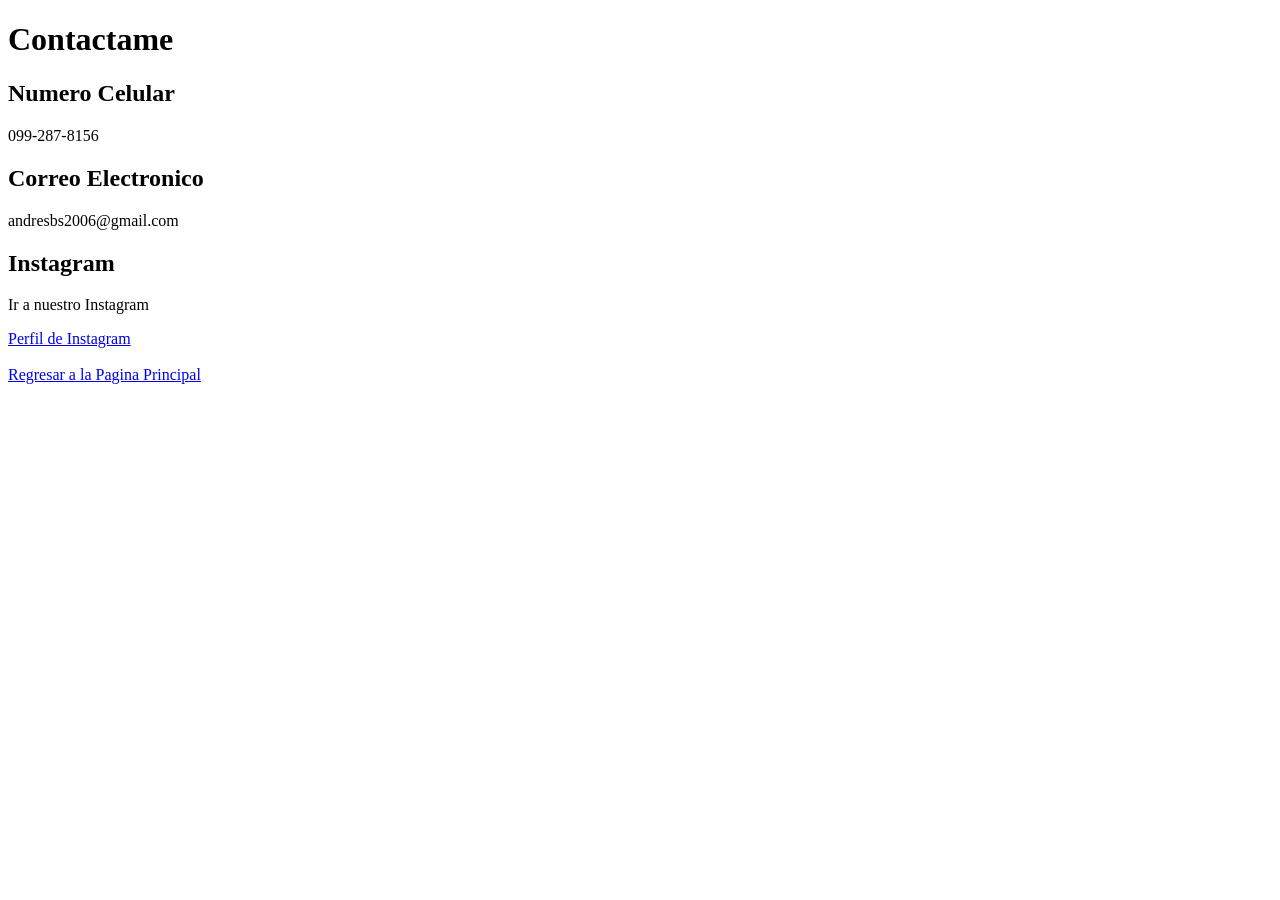
==== contact/contacto.html @ 2493b1c3 "Creacion de proyecto de primera empresa" ====
<!DOCTYPE html>
<html lang="en">
<head>
    <meta charset="UTF-8">
    <meta name="viewport" content="width=device-width, initial-scale=1.0">
    <title>Document</title>
</head>
<body>
    <h1>Contactame</h1>
    <h2>Numero Celular</h2>
    <p>099-287-8156</p>
    <h2>Correo Electronico</h2>
    <p>andresbs2006@gmail.com</p>
    <h2>Instagram</h2>
    <p>Ir a nuestro Instagram</p>
    <a href="https://www.instagram.com/its_andres44?igsh=MXBuZmNreDQ1ZDBmcg%3D%3D&utm_source=qr" target="_blank">Perfil de Instagram</a>
    <br>
    <br>
    <a href="../index.html">Regresar a la Pagina Principal</a>
</body>
</html>
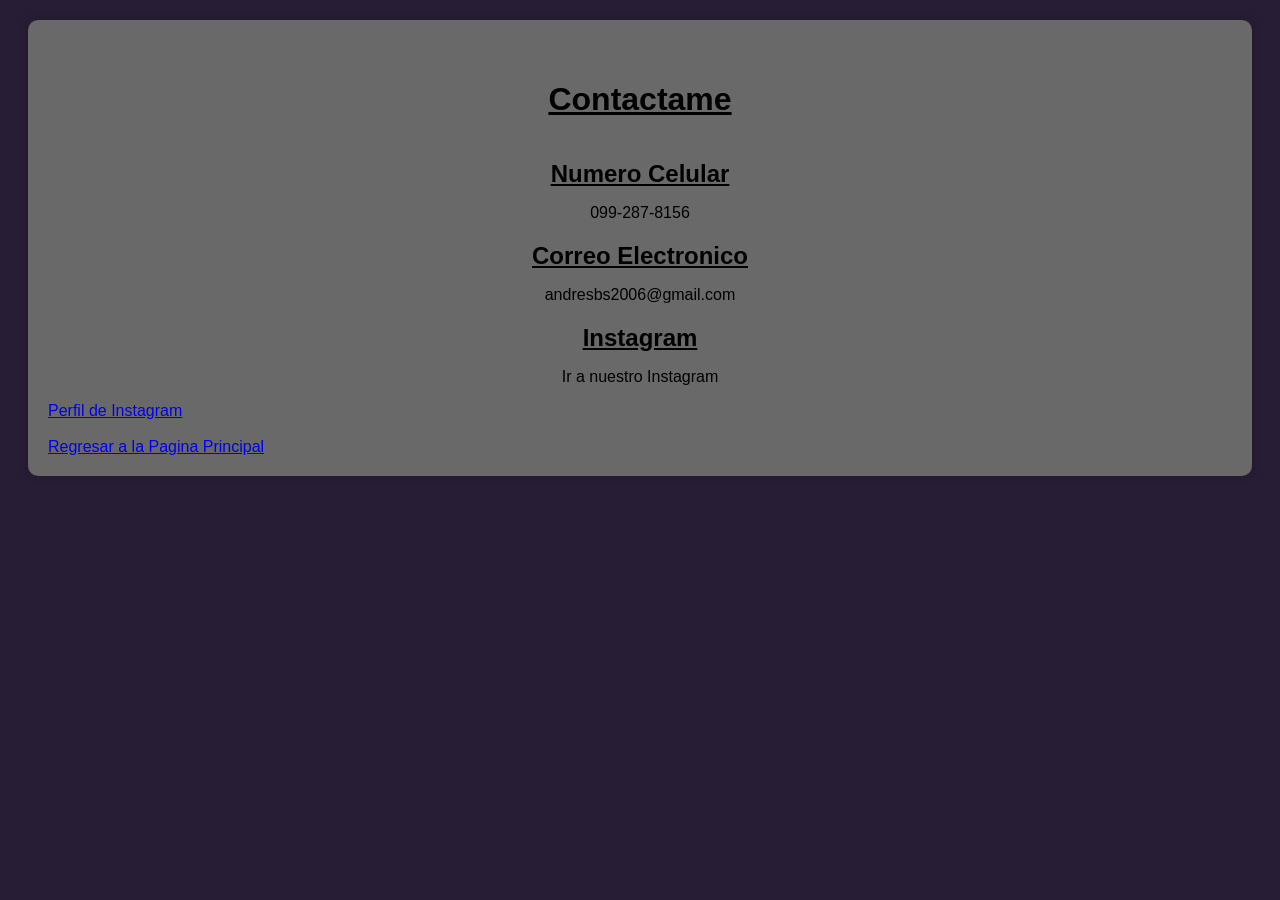
==== commit b19192de: "agregar estilos en el HTML" ====
--- a/contact/contacto.html
+++ b/contact/contacto.html
@@ -4,18 +4,21 @@
     <meta charset="UTF-8">
     <meta name="viewport" content="width=device-width, initial-scale=1.0">
     <title>Document</title>
+    <link rel="stylesheet" href="../estilos/estilo.css">
 </head>
 <body>
-    <h1>Contactame</h1>
-    <h2>Numero Celular</h2>
-    <p>099-287-8156</p>
-    <h2>Correo Electronico</h2>
-    <p>andresbs2006@gmail.com</p>
-    <h2>Instagram</h2>
-    <p>Ir a nuestro Instagram</p>
-    <a href="https://www.instagram.com/its_andres44?igsh=MXBuZmNreDQ1ZDBmcg%3D%3D&utm_source=qr" target="_blank">Perfil de Instagram</a>
-    <br>
-    <br>
-    <a href="../index.html">Regresar a la Pagina Principal</a>
+    <div class="caja" class="contenido">
+        <h1>Contactame</h1>
+        <h2>Numero Celular</h2>
+        <p>099-287-8156</p>
+        <h2>Correo Electronico</h2>
+        <p>andresbs2006@gmail.com</p>
+        <h2>Instagram</h2>
+        <p>Ir a nuestro Instagram</p>
+        <a href="https://www.instagram.com/its_andres44?igsh=MXBuZmNreDQ1ZDBmcg%3D%3D&utm_source=qr" target="_blank">Perfil de Instagram</a>
+        <br>
+        <br>
+        <a href="../index.html">Regresar a la Pagina Principal</a>
+    </div>
 </body>
 </html>
--- a/estilos/estilo.css
+++ b/estilos/estilo.css
@@ -0,0 +1,45 @@
+h1{
+    text-align: center;
+    text-decoration: underline;
+    background-color: dimgray; /* rojo elegante */
+    color: black;
+    padding: 20px;
+    border-radius: 10px;
+}
+p,h2,th,td,label{
+    color: black;
+}
+p{
+    text-align: center;
+}
+div.relativo {
+    position: fixed;
+    top: 0;
+    right: 0;
+    width: 30%;
+    height: 40px;
+    border: 3px solid black;
+    color: black;
+    background-color: darkslategrey;
+    text-align: center;
+}
+body{
+    background-color: rgb(39, 29, 53);
+    font-family: Arial, sans-serif;
+}
+.caja {
+    background-color: dimgray;
+    margin: 20px;
+    padding: 20px;
+    border-radius: 10px;
+    box-shadow: 0px 0px 10px rgba(0,0,0,0.2);
+}
+.contenido {
+    text-align: center;
+}
+h2 {
+    text-align: center;
+    color: black;
+    margin-bottom: 10px;
+    text-decoration: underline;
+}
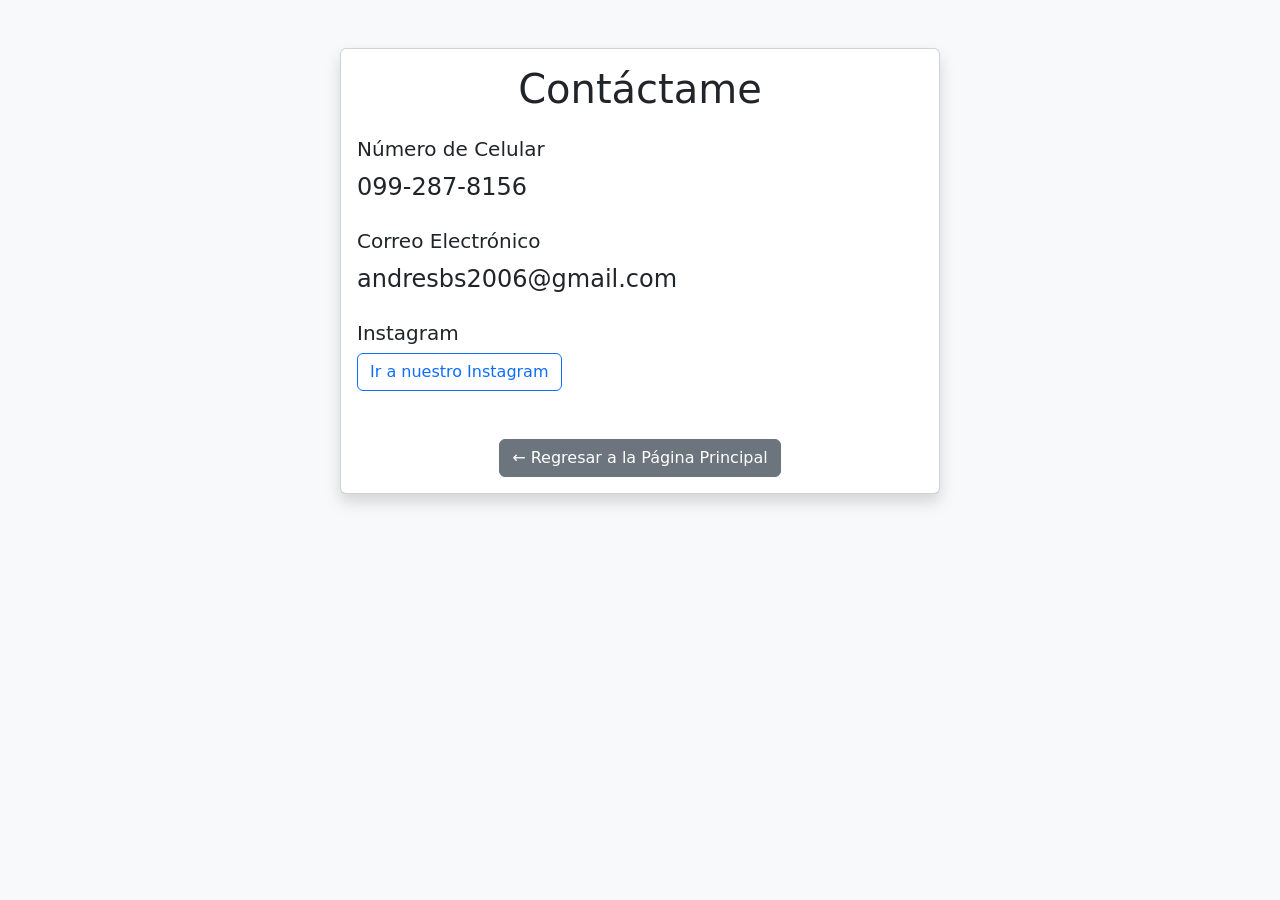
==== commit d26eba91: "ingresar los comandos de estilo y script de bootstrap" ====
--- a/contact/contacto.html
+++ b/contact/contacto.html
@@ -1,24 +1,36 @@
 <!DOCTYPE html>
-<html lang="en">
+<html lang="es">
 <head>
     <meta charset="UTF-8">
     <meta name="viewport" content="width=device-width, initial-scale=1.0">
-    <title>Document</title>
+    <title>Contacto - Mantenimientos PC</title>
     <link rel="stylesheet" href="../estilos/estilo.css">
+    <link href="https://cdn.jsdelivr.net/npm/bootstrap@5.3.3/dist/css/bootstrap.min.css" rel="stylesheet" crossorigin="anonymous">
 </head>
-<body>
-    <div class="caja" class="contenido">
-        <h1>Contactame</h1>
-        <h2>Numero Celular</h2>
-        <p>099-287-8156</p>
-        <h2>Correo Electronico</h2>
-        <p>andresbs2006@gmail.com</p>
-        <h2>Instagram</h2>
-        <p>Ir a nuestro Instagram</p>
-        <a href="https://www.instagram.com/its_andres44?igsh=MXBuZmNreDQ1ZDBmcg%3D%3D&utm_source=qr" target="_blank">Perfil de Instagram</a>
-        <br>
-        <br>
-        <a href="../index.html">Regresar a la Pagina Principal</a>
+<body class="bg-light">
+
+    <div class="container py-5">
+        <div class="card shadow mx-auto" style="max-width: 600px;">
+            <div class="card-body">
+                <h1 class="text-center mb-4">Contáctame</h1>
+                
+                <h5 class="mt-4">Número de Celular</h5>
+                <p class="fs-4">099-287-8156</p>
+
+                <h5 class="mt-4">Correo Electrónico</h5>
+                <p class="fs-4">andresbs2006@gmail.com</p>
+
+                <h5 class="mt-4">Instagram</h5>
+                <a href="https://www.instagram.com/its_andres44?igsh=MXBuZmNreDQ1ZDBmcg%3D%3D&utm_source=qr" 
+                   target="_blank" class="btn btn-outline-primary">Ir a nuestro Instagram</a>
+
+                <div class="text-center mt-5">
+                    <a href="../index.html" class="btn btn-secondary">← Regresar a la Página Principal</a>
+                </div>
+            </div>
+        </div>
     </div>
+
+    <script src="https://cdn.jsdelivr.net/npm/bootstrap@5.3.3/dist/js/bootstrap.bundle.min.js" crossorigin="anonymous"></script>
 </body>
 </html>
--- a/estilos/estilo.css
+++ b/estilos/estilo.css
@@ -1,45 +1,32 @@
-h1{
-    text-align: center;
-    text-decoration: underline;
-    background-color: dimgray; /* rojo elegante */
-    color: black;
-    padding: 20px;
-    border-radius: 10px;
+body {
+    font-family: 'Segoe UI', Arial, sans-serif;
+    line-height: 1.6;
 }
-p,h2,th,td,label{
-    color: black;
+h1, h2 {
+    font-weight: bold;
 }
-p{
+.card {
+    border: none;
+    border-radius: 15px;
+    overflow: hidden;
+}
+.card-img-top {
+    width: 120px;
+    height: 120px;
+    object-fit: contain;
+    margin: 15px auto;
+}
+.table th {
     text-align: center;
 }
-div.relativo {
-    position: fixed;
-    top: 0;
-    right: 0;
-    width: 30%;
-    height: 40px;
-    border: 3px solid black;
-    color: black;
-    background-color: darkslategrey;
-    text-align: center;
+footer a {
+    font-size: 1.1rem;
+    transition: color 0.3s;
 }
-body{
-    background-color: rgb(39, 29, 53);
-    font-family: Arial, sans-serif;
+footer a:hover {
+    color: #a020f0 !important;
 }
-.caja {
-    background-color: dimgray;
-    margin: 20px;
-    padding: 20px;
-    border-radius: 10px;
-    box-shadow: 0px 0px 10px rgba(0,0,0,0.2);
-}
-.contenido {
-    text-align: center;
-}
-h2 {
-    text-align: center;
-    color: black;
-    margin-bottom: 10px;
-    text-decoration: underline;
-}
+/* Mejoras visuales adicionales */
+.lead {
+    font-size: 1.15rem;
+}
